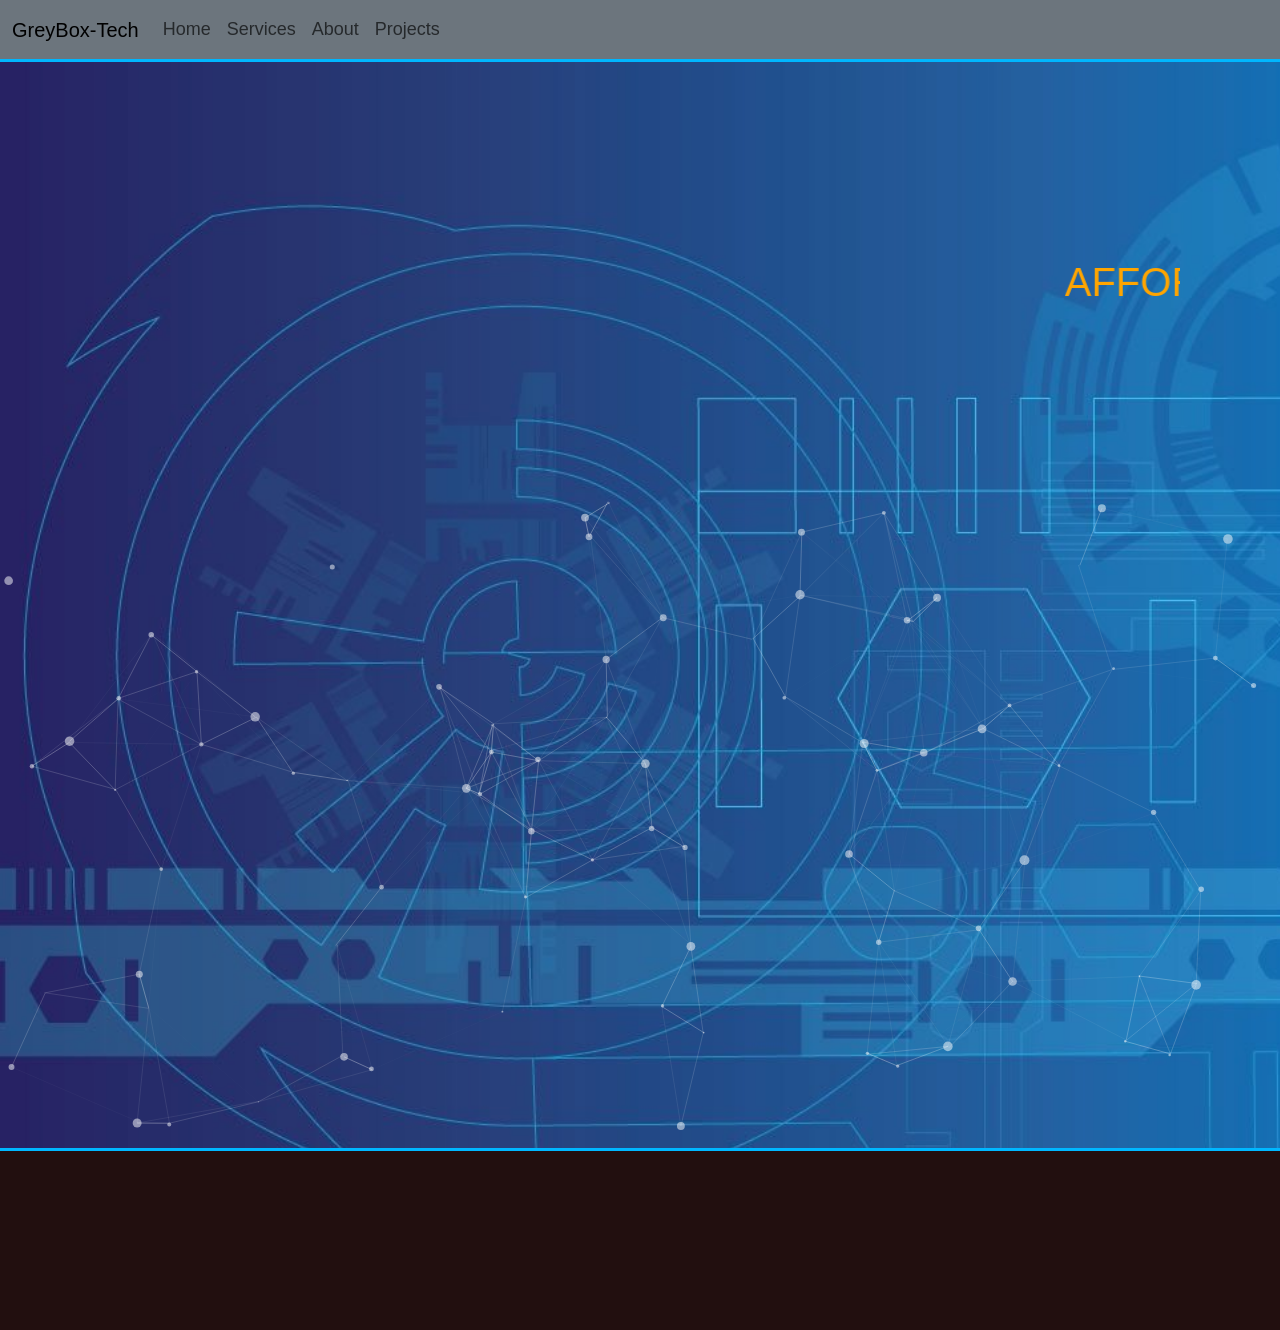
==== index.html @ d35fd0e0 "ano commit" ====
<!DOCTYPE html>
<html lang="en">
<head>
    <meta charset="UTF-8">
    <meta http-equiv="X-UA-Compatible" content="IE=edge">
    <meta name="viewport" content="width=device-width, initial-scale=1.0">
    <title>GreyBox-Tech</title>
    <link href="https://cdn.jsdelivr.net/npm/bootstrap@5.1.3/dist/css/bootstrap.min.css" rel="stylesheet">
    <link rel="stylesheet" href="https://pro.fontawesome.com/releases/v5.10.0/css/all.css"/>
    <link href="/styles/index.css" rel="stylesheet" type="text/css">
  </head>
<body>
    <nav class="navbar navbar-expand-lg navbar-light bg-secondary" id="nav_bar">
        <div class="container-fluid">
          <a class="navbar-brand" href="/html/index.html">GreyBox-Tech</a>
          <button class="navbar-toggler" type="button" data-bs-toggle="collapse" data-bs-target="#navbarSupportedContent" aria-controls="navbarSupportedContent" aria-expanded="false" aria-label="Toggle navigation">
            <span class="navbar-toggler-icon"></span>
          </button>
          <div class="collapse navbar-collapse" id="navbarSupportedContent">
            <ul class="navbar-nav me-auto mb-2 mb-lg-0" id="activity">
              <li class="nav-item">
                <a class="nav-link" aria-current="page" href="/html/index.html">Home</a>
              </li>
              <li class="nav-item">
                <a class="nav-link" href="/html/services.html">Services</a>
              </li>
              <li class="nav-item ">
                <a class="nav-link " href="/html/about.html">
                  About
                </a>
              </li>
              <li class="nav-item">
                <a class="nav-link" href="/html/projects.html">Projects</a>
              </li>
            </ul>
          </div>
        </div>
      </nav>
    <section class="A1">
        <div id="particles-js">
            <p></p>
            <marquee id="type_effect"> <h1>AFFORDABLE AND PROFESSIONAL I.T SERVICES</h1></marquee>
        </div>
    </section>
    <script src="https://cdn.jsdelivr.net/npm/bootstrap@5.1.3/dist/js/bootstrap.bundle.min.js" integrity="sha384-ka7Sk0Gln4gmtz2MlQnikT1wXgYsOg+OMhuP+IlRH9sENBO0LRn5q+8nbTov4+1p" crossorigin="anonymous"></script>
    <script src="/js/index.js"></script>
    <script src="/js/particles.js"></script>
    <script src="/js/app.js"></script>
  </body>
  <footer id="bggf" class="bg-something">
    <section id="footer" class="py-5">
      <div class="container text-center">
        <a href="https://twitter.com/LindaMngadi4?t=LuN89OqlTzts5tzGcXyzTg&s=08" class="twitter"></a>
        <a href="https://www.linkedin.com/in/linda-mngadi-17761117a" class="linkedin"></a>
        <a href="https://m.facebook.com/linda.mngadi.5" class="facebook"></a>
        
      </div>
    </section>
  </footer>
</html>
---- styles/index.css ----
body{
    font-family: Arial, Helvetica, sans-serif ;
    background-color: rgb(73, 4, 185);
    background: url("/styles/geometric-1732847.jpg");
    background-size: cover;
}
nav{
    position: sticky;
}
#nav_bar{
    border-bottom: rgb(0, 183, 255) 3px solid;
    font-size: large;
    background-color: gray;
    position: sticky;
}
#activity :hover{
    color: orange;
    border-top: orange 1px solid;
}
#type_effect{
    font-size:xx-large;
    color: orange;
    padding: 0;
    margin: 180px 100px;
}
#myimage{
    border-radius: 20px;
    margin-left: 980px;
    margin-top: 20px;
}
.one{
    margin-left: 980px;
    color: azure;
    font-size: larger;
    height: 200px;
    width: 210px;
}
.two{
    font-size: larger;
    color: turquoise;
    width: 183px;
    margin-left: 10px;
}
.abt-GBT{
    font-size: x-large;
    width: 850px;
    color: skyblue;
    margin-left: 10px;
}
#services{
    margin-top: 20px;
    width: 650px;
    font-size: x-large;
    /*color: rgb(132, 71, 212);*/
    color :aliceblue;
    margin-left: 10px;
    /*border: black 2px solid;*/
}
#MLAI{
    width: 650px;
    font-size: x-large;
    /*color: rgb(132, 71, 212);*/
    color :aliceblue;
    margin-left: 10px;
}
#hccp1{
    border-radius: 20px /*solid rgb(134, 29, 231)*/;
    float: right;
    margin-top: 150px;
    margin-right: 30px;
    background-color: rgb(93, 44, 226);
}
#hccp2{
    border-radius: 20px /*solid black*/;
    float:right;
    margin-bottom: 50px;
    margin-right: 40px;
    background-color: rgb(190, 15, 103);
}
#hccp3{
    border-radius: 20px /*solid black*/;
    float: right;
    margin-top: -120px;
    margin-right: 60px;
    background-color: rgb(25, 144, 190);
}
#hccp4{
    border-radius: 20px /*solid black*/;
    float: right;
    margin-top: 250px;
    margin-right: -60px;
    background-color: rgb(102, 25, 190);
}
#form{
    color: aliceblue;
    margin-top: -120px;
    margin-left: 20px;
}
#particles-js{
    position: sticky;
}
#student{
    font-size: x-large;
    color: rgb(216, 167, 33);
    margin-left: 10px;
}
.A4{
    color: aliceblue;
    margin: 20px;

}

#ssp1{
    margin-left: 400px;
    margin-bottom: 90px;
    background-color: rgb(95, 81, 128);
    border-radius: 20px ;
}
#ssp2{
    margin-left: 300px;
    margin-bottom: 60px;
    background-color: rgb(96, 168, 202);
    border-radius: 20px ;
}
#ssp3{
    margin-left: 280px;
    margin-bottom: 80px;
    background-color: rgb(92, 160, 120);
    border-radius: 20px ;
}
/*********************---------------STOLEN CODES-----------************************/

#footer .twitter {
    background-image: url(http://manstyle.coralixthemes.com/dark/img/dark/icons/footer-icons.png);
    background-repeat: no-repeat;
    background-position: 0 0;
  }
  #footer .linkedin {
    background-image: url(http://manstyle.coralixthemes.com/dark/img/dark/icons/footer-icons.png);
    background-repeat: no-repeat;
    background-position: -78px 0;
  }
  #footer .facebook {
    background-image: url(http://manstyle.coralixthemes.com/dark/img/dark/icons/footer-icons.png);
    background-repeat: no-repeat;
    background-position: -233px 0;
  }
  #footer a {
    height: 56px;
    width: 56px;
    display: inline-block;
    margin: 10px;
  }
  #footer a:hover {
    transition: all 0.3s ease-out;
    -webkit-transition: all 0.3s ease-out;
  }
  #footer .twitter:hover {
    background-position: 0 -56px;
  }
  #footer .facebook:hover {
    background-position: -233px -56px;
  }
  
  #footer .linkedin:hover {
    background-position: -78px -56px;
  }
  #bggf{
      border-top: rgb(0, 183, 255) 3px solid;
      background-color: rgb(34, 15, 15);
  }




/***************-------------SMALL DEVICES-------------*****************/
@media screen and (max-width: 700px){
    body{
        font-family: Arial, Helvetica, sans-serif ;
        background-color: rgb(73, 4, 185);
        background: url("/styles/geometric-1732847.jpg");
        background-size: cover;
    }
    #nav_bar{
        border-bottom: orange 3px solid;
        font-size: large;
    }
    #activity :hover{
        color: orange;
        border-top: orange 1px solid;
    }
    #services{
        font-size: 18px;
        width: 200px;
    }
    #MLAI{
        font-size: 18px;
        width: 200px;
    }
    #hccp1{
        margin-top: -170px;
        width: 80px;
        height: 80px;
    }
    #hccp2{
        margin-top: 90px;
        width: 80px;
        height: 80px;
    }
    #hccp3{
        float: right;
        margin-top: -20px;
        margin-right: -70px;
        width: 80px;
        height: 80px;
    }
    #hccp4{
        float: right;
        margin-top: 230px;
        margin-right: -70px;
        width: 80px;
        height: 80px;
    }
    .abt-GBT{
        font-size: 18px;
        width: 200px;
        margin: 10px 10px;
    }
    #myimage{
        margin: 30px 220px;
    }
    .one{
        font-size: 15px;
        margin: 10px 130px;
    }
    .A4{
        color: aliceblue;
    }

}
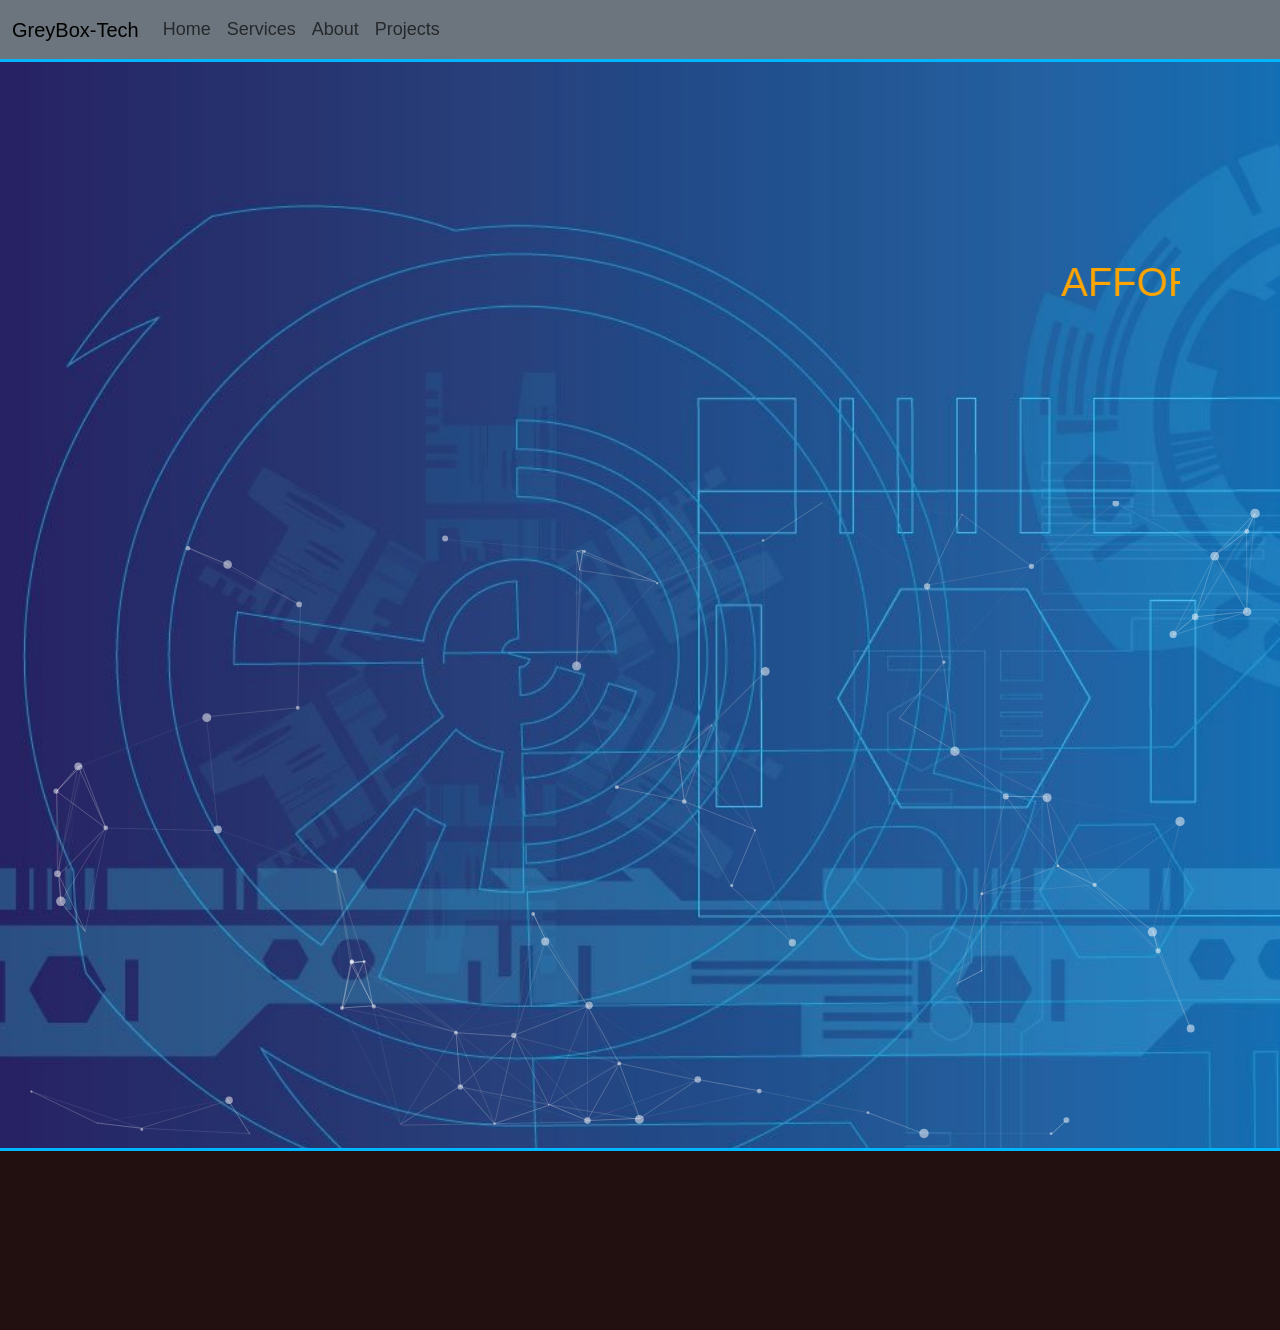
==== commit dc77299e: "Update index.html" ====
--- a/index.html
+++ b/index.html
@@ -7,7 +7,7 @@
     <title>GreyBox-Tech</title>
     <link href="https://cdn.jsdelivr.net/npm/bootstrap@5.1.3/dist/css/bootstrap.min.css" rel="stylesheet">
     <link rel="stylesheet" href="https://pro.fontawesome.com/releases/v5.10.0/css/all.css"/>
-    <link href="/styles/index.css" rel="stylesheet" type="text/css">
+    <link href="styles/index.css" rel="stylesheet" type="text/css">
   </head>
 <body>
     <nav class="navbar navbar-expand-lg navbar-light bg-secondary" id="nav_bar">
@@ -57,4 +57,4 @@
       </div>
     </section>
   </footer>
-</html>+</html>
